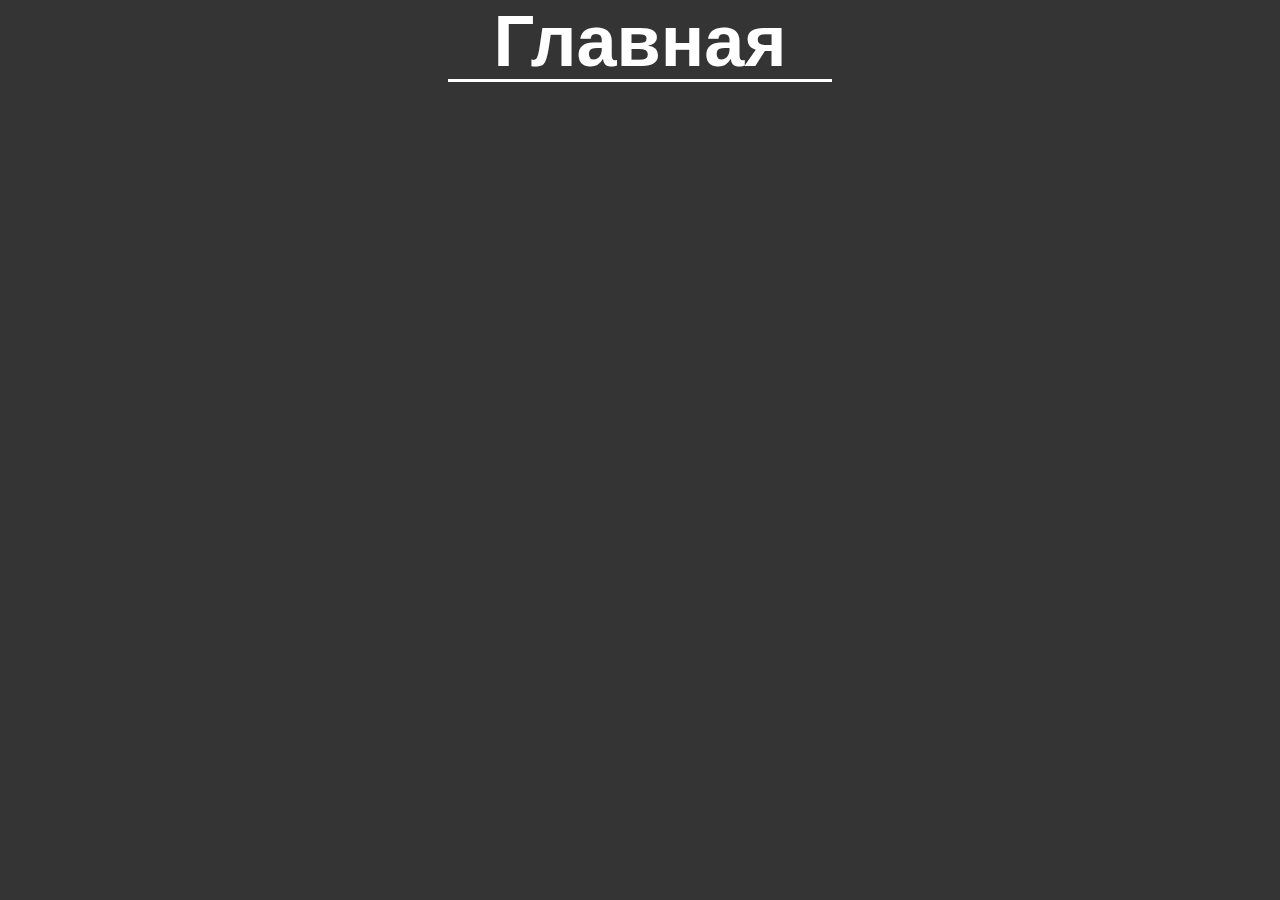
==== blok.html @ 2894216d "добавил парочку страниц(я молодец)))" ====
<!DOCTYPE html>
<html lang="ru" dir="ltr">
  <head>
    <!-- втавь код для быстрой загрузки шрифтов &display=swap -->
    <!-- кодировка страницы сайта -->
    <meta charset="utf-8">
    <!-- для адаптива страниц -->
    <meta name="viewport" content="width=device-width, initial-scale=1">
    <!-- автор -->
    <meta name="author" content="Дащенко Ростислав Русланович">
    <!-- описание сайта -->
    <meta name="description" content="описане сайта">
    <!-- ключи для страницы -->
    <meta name="keywords" content="ключи для страниц">
    <!-- для индексации поскового робота -->
    <meta name="robots" content="index, follow">
    <!-- подключение стилей -->
    <link rel="stylesheet" href="css/blok.css">
    <!-- подключение js после загрузки страницы-->
    <script defer src="js.js"></script>
    <!-- Скрипт будет выполнен асинхронно с HTML страницей -->
    <!-- <script async src="js.js"></script> -->
    <title>Меню</title>

  </head>
  <body>
    <header>
      <a href="index.html"><h2>Главная</h2></a>
    </header>
  </body>
</html>
---- css/blok.css ----
@charset "UTF-8";
/* Безопасные шрифты
font-family: "Arial";
font-family: "Times New Roman";
font-family: "Courier New";
font-family: "Courier";
font-family: "Verdana";
font-family: "Georgia";
font-family: "Palatino";
font-family: "Garamond";
font-family: "Bookman";
font-family: "Tahoma";
font-family: "Trebuchet";
font-family: "Arial Black";
font-family: "Impact";
font-family: "Comic Sans MS";
 */
/* резет команды */
html {
  box-sizing: border-box;
}
*,
*::before,
*::after {
  box-sizing: inherit;
  margin: 0;
  padding: 0;
}

/* сокращенный сброс настроек кнопок во всех браузерах */
body{
  /* плавный скрол */
  scroll-behavior: smooth;
  font-family: "Arial";
  background-color: #343434;
}
a{
  text-decoration: none;
  color: #ffffff;
  font-size: 3rem;
  font-weight: bold;
  text-align: center;
}
a > h2{
  background:
     linear-gradient(currentColor 0 0)
     bottom /var(--d, 0) 3px
     no-repeat;
  transition:0.5s;
}
a h2:hover{
  --d: 30%;
}
h2{
  color: #ffffff;
}
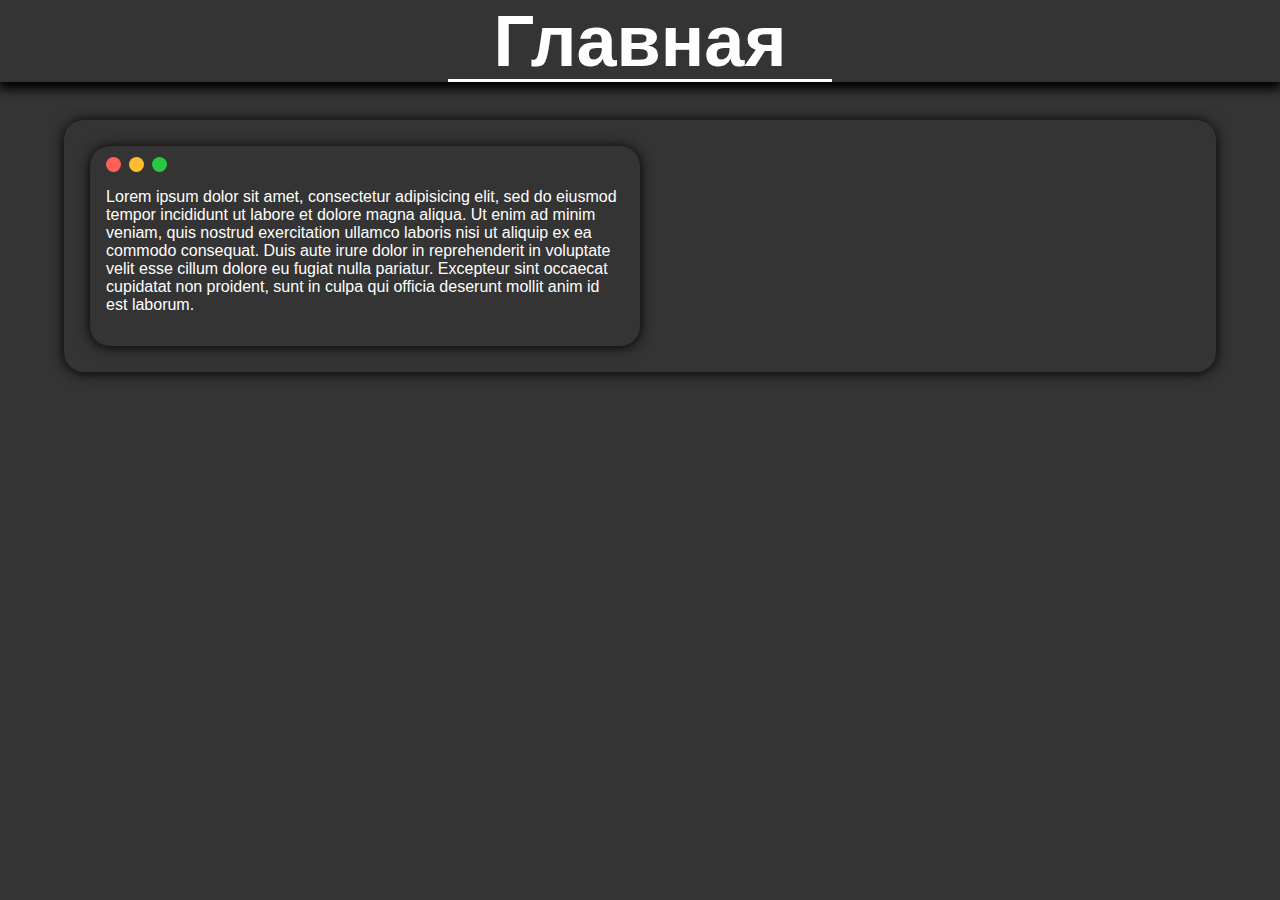
==== commit 8ea02ce6: "добавил блок окно под mac винду" ====
--- a/blok.html
+++ b/blok.html
@@ -27,5 +27,28 @@
     <header>
       <a href="index.html"><h2>Главная</h2></a>
     </header>
+
+    <section class="blok">
+      <!-- вывод выполнения кода -->
+    <div class="blok__img">
+
+    <div class="blok-vivod1">
+    <div class="buton-blok">
+      <div class="buton-blok__circle _red"></div>
+      <div class="buton-blok__circle _yelow"></div>
+      <div class="buton-blok__circle _green"></div>
+    </div>
+    <div class="blok-text">
+      <p>Lorem ipsum dolor sit amet, consectetur adipisicing elit, sed do eiusmod tempor incididunt ut labore et dolore magna aliqua. Ut enim ad minim veniam, quis nostrud exercitation ullamco laboris nisi ut aliquip ex ea commodo consequat. Duis aute irure dolor in reprehenderit in voluptate velit esse cillum dolore eu fugiat nulla pariatur. Excepteur sint occaecat cupidatat non proident, sunt in culpa qui officia deserunt mollit anim id est laborum.</p>
+    </div>
+    </div>
+
+    </div>
+    <!-- код  -->
+    <div class="blok__code">
+
+    </div>
+    </section>
+
   </body>
 </html>
--- a/css/blok.css
+++ b/css/blok.css
@@ -34,6 +34,9 @@
   font-family: "Arial";
   background-color: #343434;
 }
+header{
+  box-shadow: 0px 5px 10px 2px rgba(0, 0, 0, 1);
+}
 a{
   text-decoration: none;
   color: #ffffff;
@@ -54,3 +57,54 @@
 h2{
   color: #ffffff;
 }
+.blok{
+  margin: 3% auto;
+  padding: 2%;
+  background-color: #343434;
+  min-height: 100px;
+  width: 90%;
+  border-radius: 20px;
+  box-shadow: 0px 1px 13px rgb(0, 0, 0);
+  display: flex;
+  flex-flow: row nowrap;
+}
+.blok__img,
+.blok__code{
+  width: 50%;
+  min-height: 100%;
+}
+.blok-vivod1{
+  width: 100%;
+  min-height: 200px;
+  background-color: #343434;
+  border-radius: 20px;
+  padding: 2% 3%;
+  box-shadow: 0px 1px 13px rgb(0, 0, 0);
+}
+.buton-blok{
+  width: 30%;
+  height: 20%;
+  display: flex;
+  gap:.5em;
+}
+.buton-blok__circle{
+  width: 15px;
+  height: 15px;
+  background-color: #ffffff;
+  border-radius: 50%;
+}
+._red{
+  background-color: rgb(254,95,87);
+}
+._yelow{
+  background-color: rgb(254,188,46);
+}
+._green{
+  background-color: rgb(38,200,63);
+}
+.blok-text{
+  width: 100%;
+  min-height: 100px;
+  color: rgb(255, 255, 255);
+  margin: 3% 0;
+}
